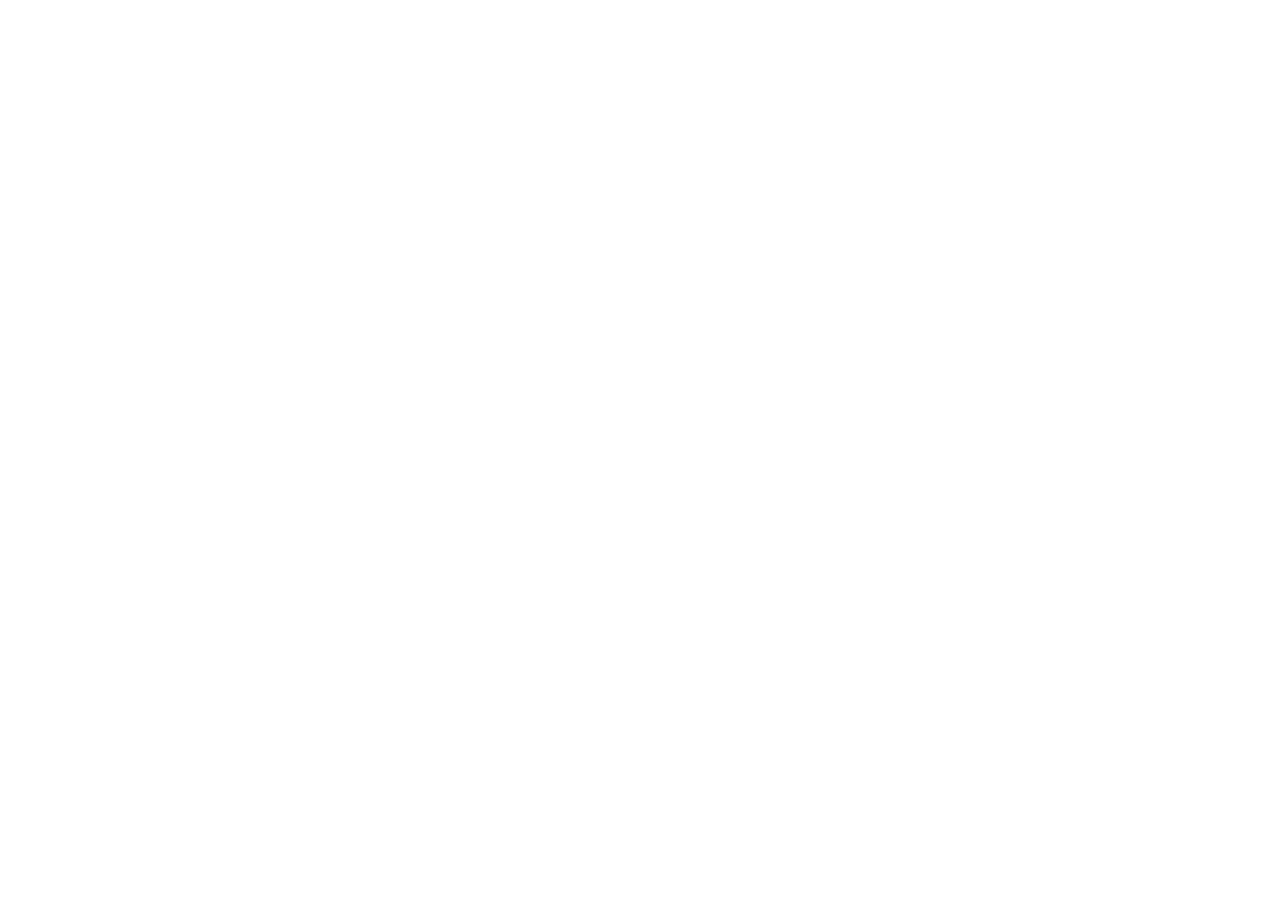
==== index.html @ 878ea18d "20200529" ====
<!DOCTYPE html>
<html lang="en">

<head>
    <meta charset="UTF-8">
    <meta name="viewport" content="width=device-width, initial-scale=1.0">
    <title>马保山的code</title>
</head>

<body>

</body>

</html>
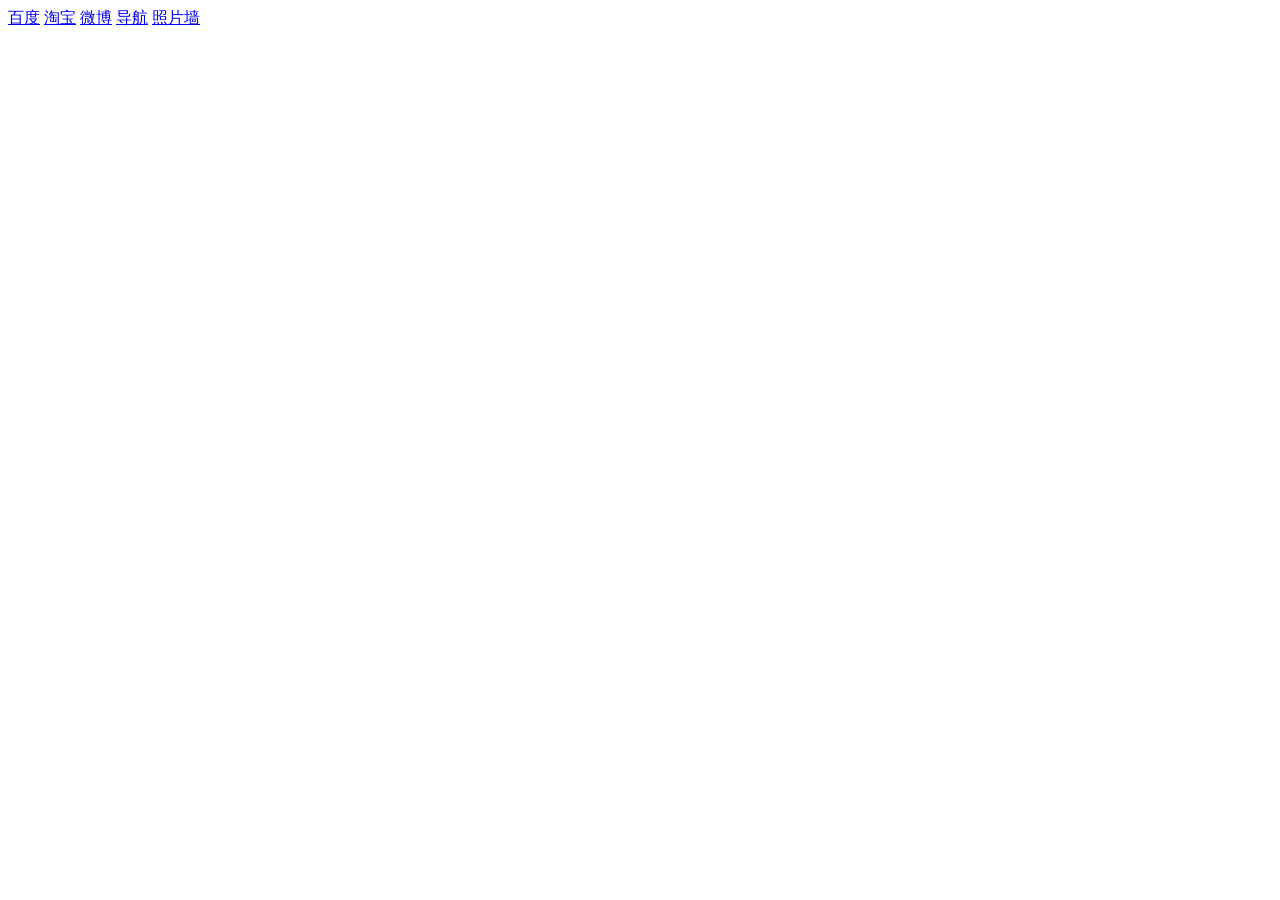
==== commit d677dd91: "2020/06/02 周二" ====
--- a/index.html
+++ b/index.html
@@ -4,8 +4,14 @@
 <head>
     <meta charset="UTF-8">
     <meta name="viewport" content="width=device-width, initial-scale=1.0">
-    <title>马保山的code</title>
+    <title>保山的code</title>
 </head>
+
+<a href="./baidu/index.html">百度</a>
+<a href="./taobao/index.html">淘宝</a>
+<a href="./weibo/index.html" class="">微博</a>
+<a href="./daohang/index.html">导航</a>
+<a href="./photowall/index.html">照片墙</a>
 
 <body>
 
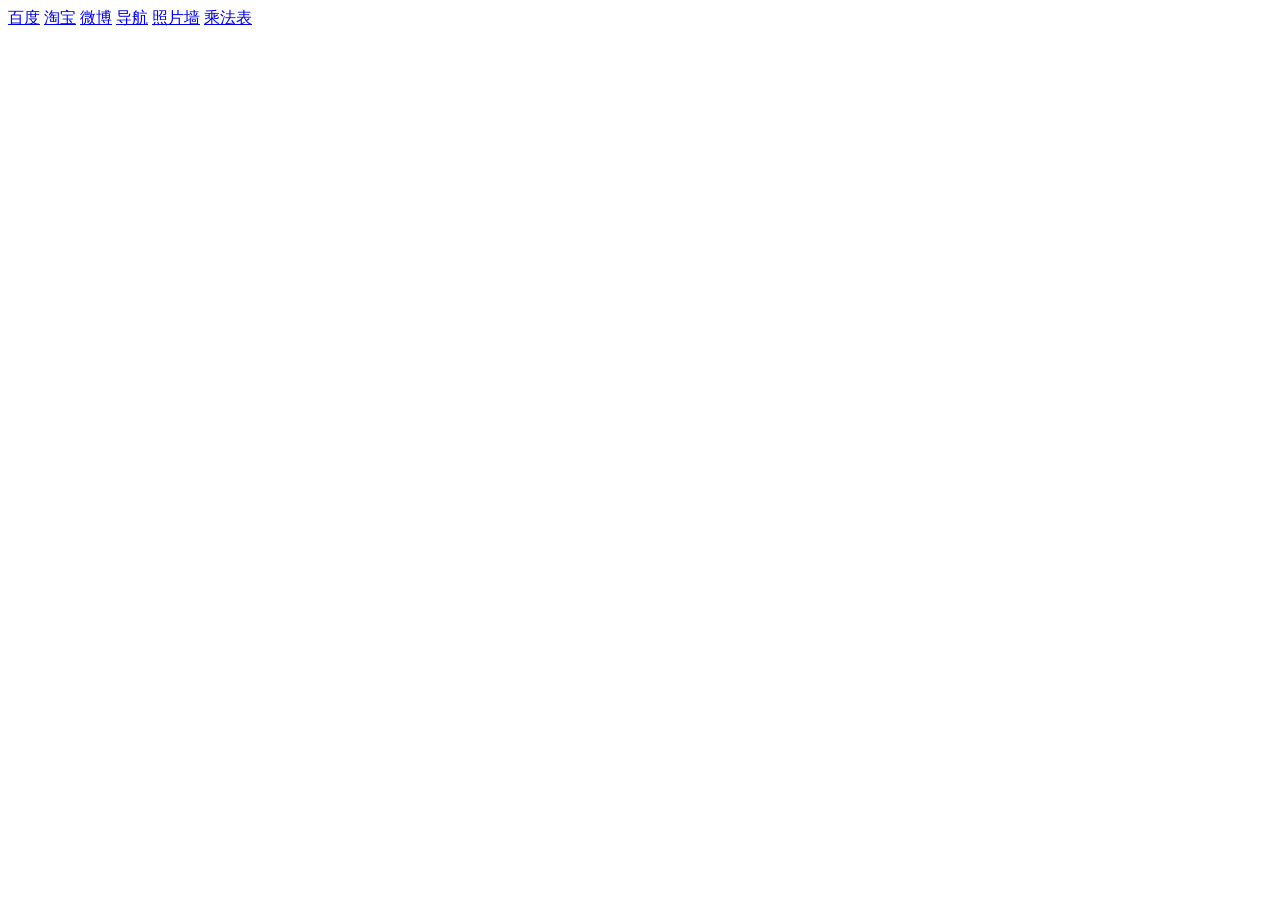
==== commit 8fd9ab5f: "2020/08/12 周三" ====
--- a/index.html
+++ b/index.html
@@ -4,7 +4,7 @@
 <head>
     <meta charset="UTF-8">
     <meta name="viewport" content="width=device-width, initial-scale=1.0">
-    <title>保山的code</title>
+    <title>马保山code</title>
 </head>
 
 <a href="./baidu/index.html">百度</a>
@@ -13,6 +13,9 @@
 <a href="./daohang/index.html">导航</a>
 <a href="./photowall/index.html">照片墙</a>
 
+<!-- js -->
+<a href="./js/乘法表.html">乘法表</a>
+
 <body>
 
 </body>
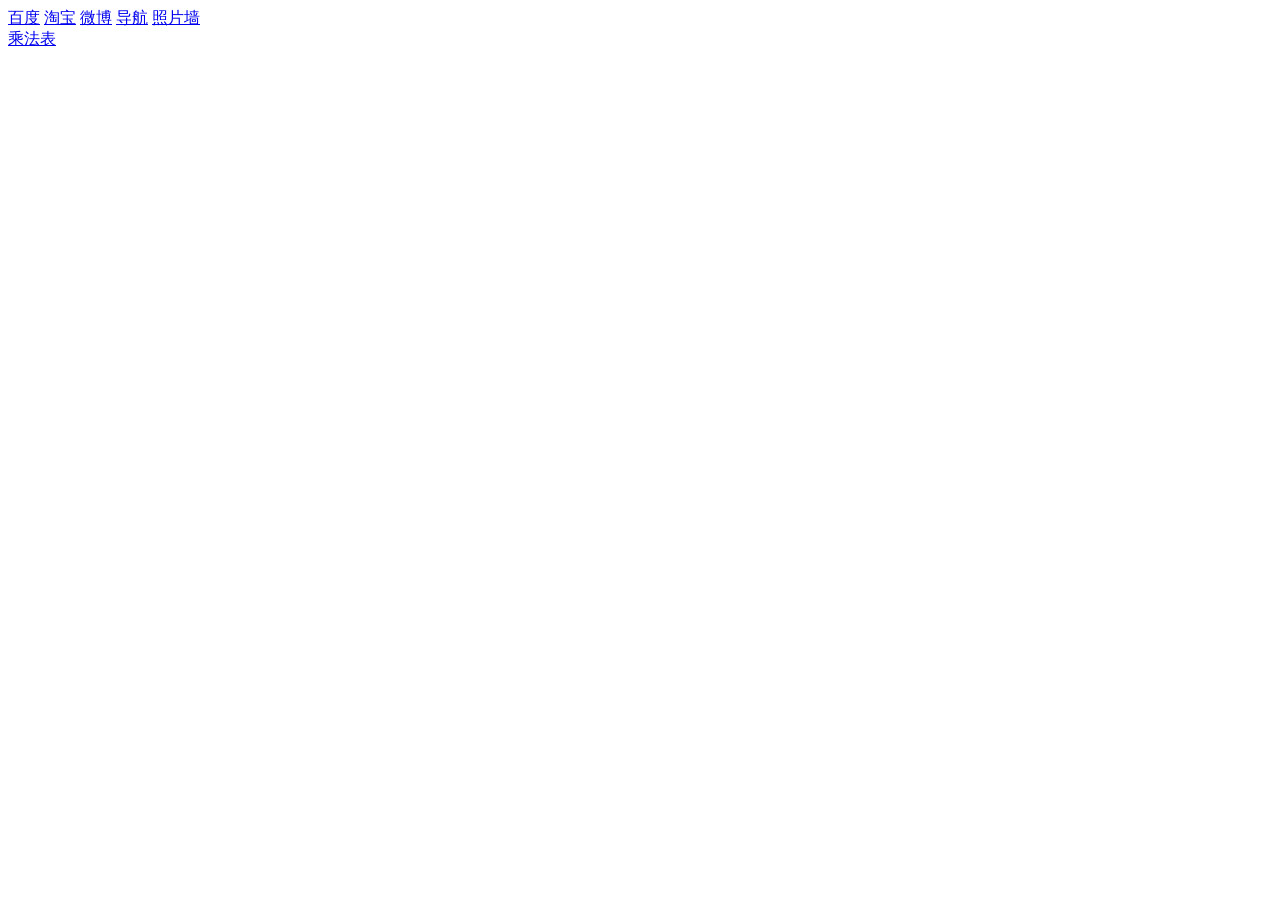
==== commit d14d9a82: "2020/08/12 周三" ====
--- a/index.html
+++ b/index.html
@@ -12,7 +12,7 @@
 <a href="./weibo/index.html" class="">微博</a>
 <a href="./daohang/index.html">导航</a>
 <a href="./photowall/index.html">照片墙</a>
-
+<br>
 <!-- js -->
 <a href="./js/乘法表.html">乘法表</a>
 
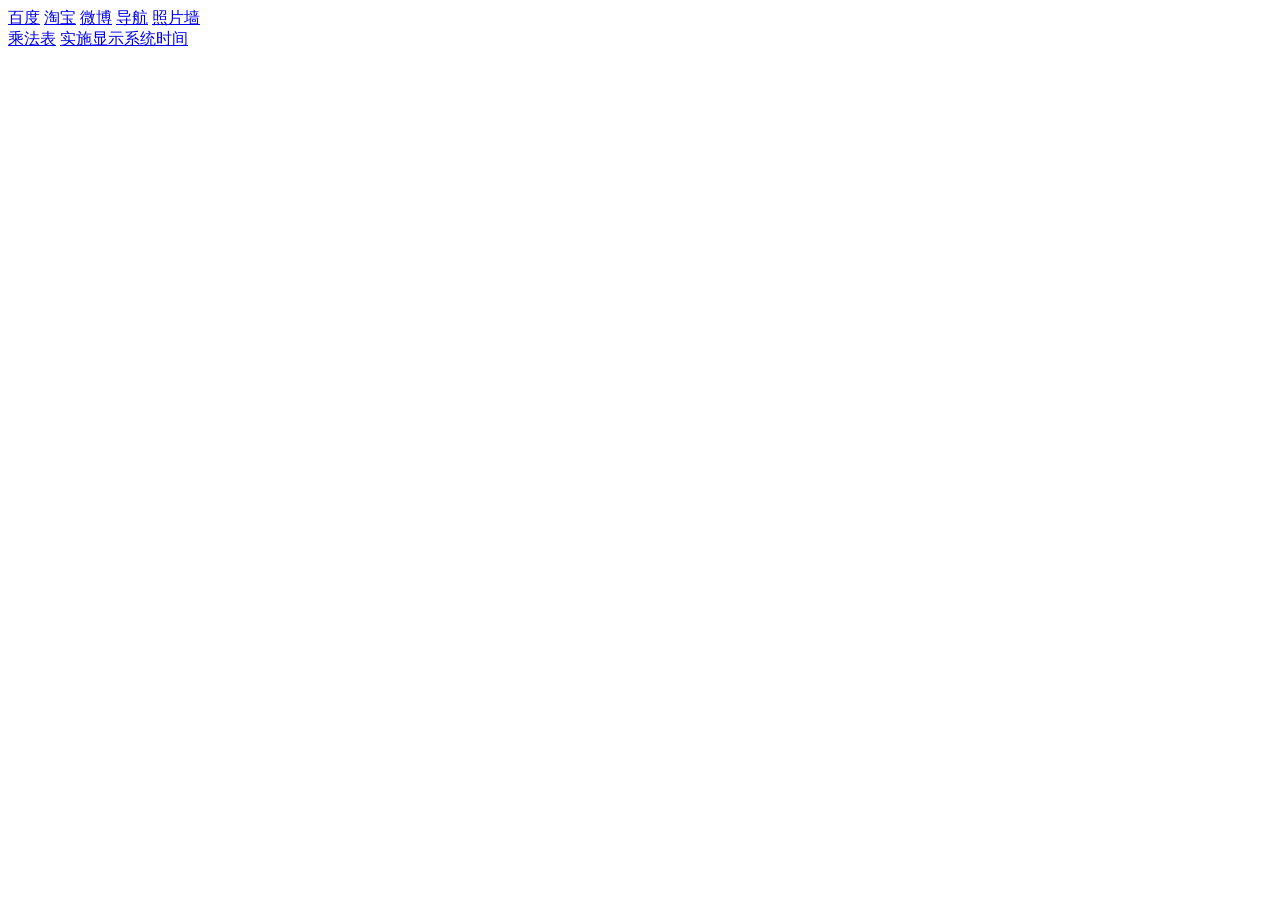
==== commit f631c5d8: "2020/08/20 周四" ====
--- a/index.html
+++ b/index.html
@@ -15,6 +15,10 @@
 <br>
 <!-- js -->
 <a href="./js/乘法表.html">乘法表</a>
+<a href="./js/实施显示系统时间.html">实施显示系统时间</a>
+
+<br>
+<a href="./五环/五环.html"></a>
 
 <body>
 
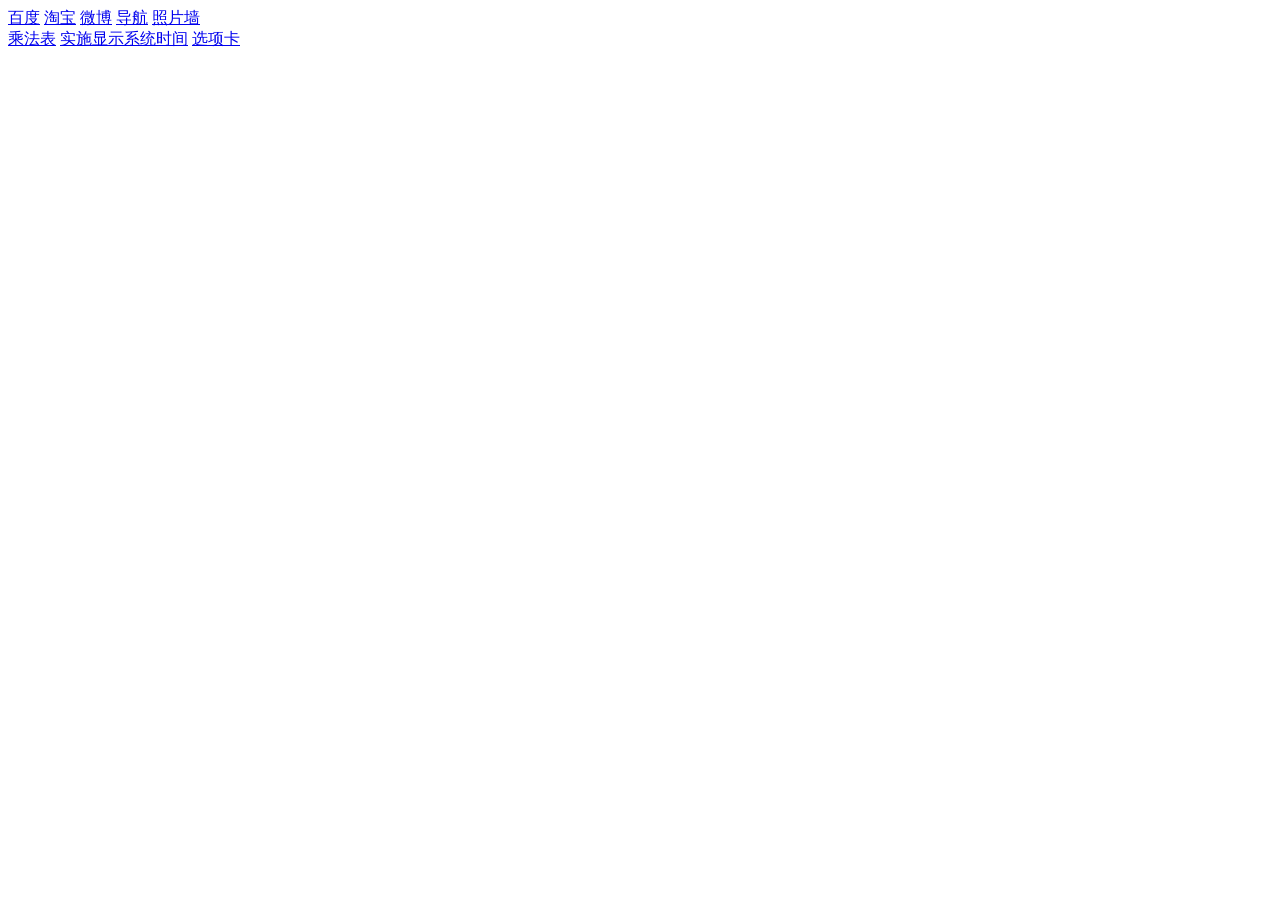
==== commit df9173a3: "2020/10/08 周四" ====
--- a/index.html
+++ b/index.html
@@ -16,6 +16,8 @@
 <!-- js -->
 <a href="./js/乘法表.html">乘法表</a>
 <a href="./js/实施显示系统时间.html">实施显示系统时间</a>
+<!-- 2020年10月8日  -->
+<a href="./js/选项卡.html">选项卡</a> 
 
 <br>
 <a href="./五环/五环.html"></a>
